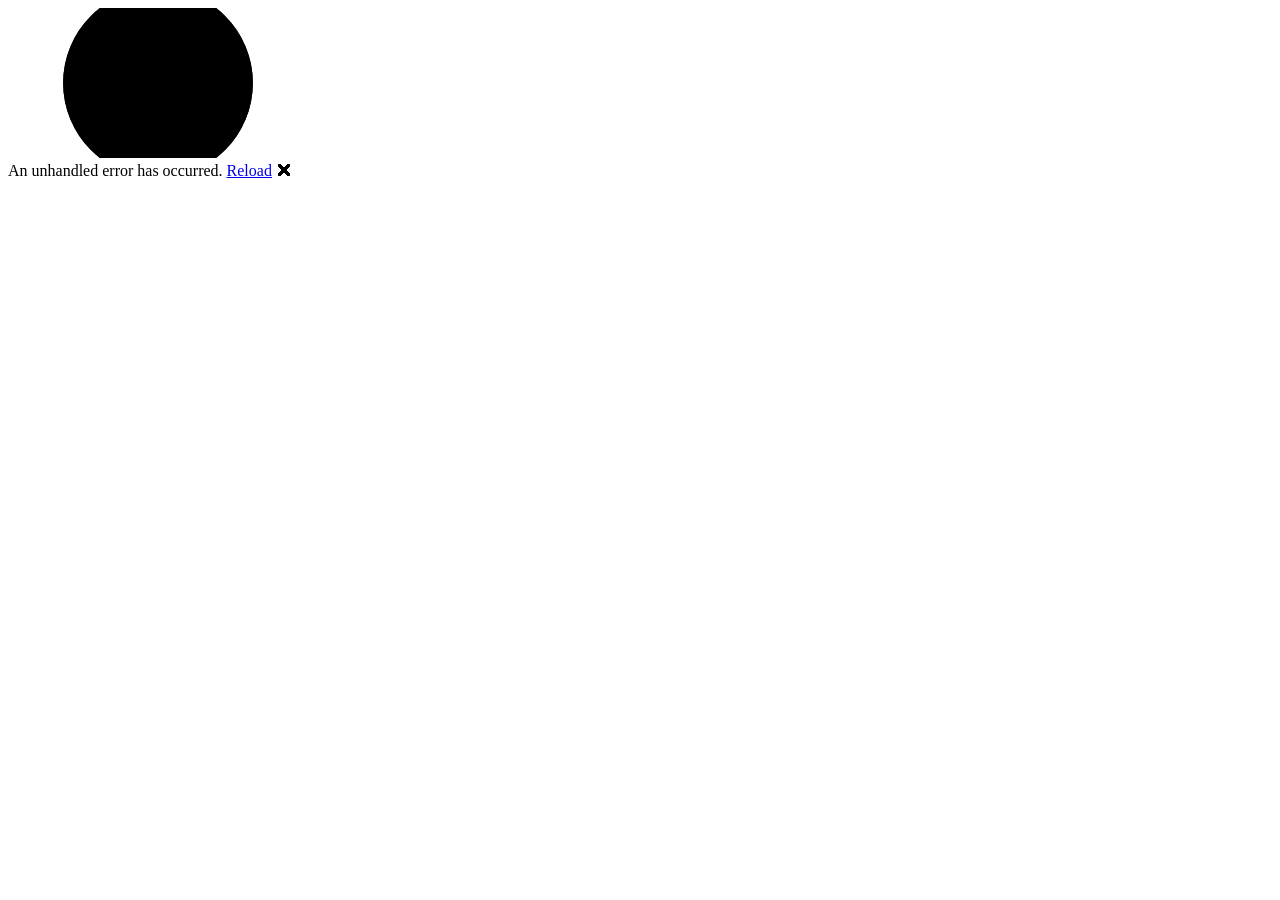
==== wwwroot/index.html @ 8471fb63 "removes extraneous pages" ====
<!DOCTYPE html>
<html lang="en">

<head>
    <meta charset="utf-8" />
    <meta name="viewport" content="width=device-width, initial-scale=1.0" />
    <title>chadmusick.com</title>
    <base href="/" />
    <link rel="preload" id="webassembly" />
    <link rel="stylesheet" href="lib/bootstrap/dist/css/bootstrap.min.css" />
    <link rel="stylesheet" href="css/app.css" />
    <link rel="icon" type="image/png" href="favicon.png" />
    <link href="desktop-homepage.styles.css" rel="stylesheet" />
    <script type="importmap"></script>
</head>

<body>
    <div id="app">
        <svg class="loading-progress">
            <circle r="40%" cx="50%" cy="50%" />
            <circle r="40%" cx="50%" cy="50%" />
        </svg>
        <div class="loading-progress-text"></div>
    </div>

    <div id="blazor-error-ui">
        An unhandled error has occurred.
        <a href="." class="reload">Reload</a>
        <span class="dismiss">🗙</span>
    </div>
    <script src="_framework/blazor.webassembly#[.{fingerprint}].js"></script>
</body>

</html>
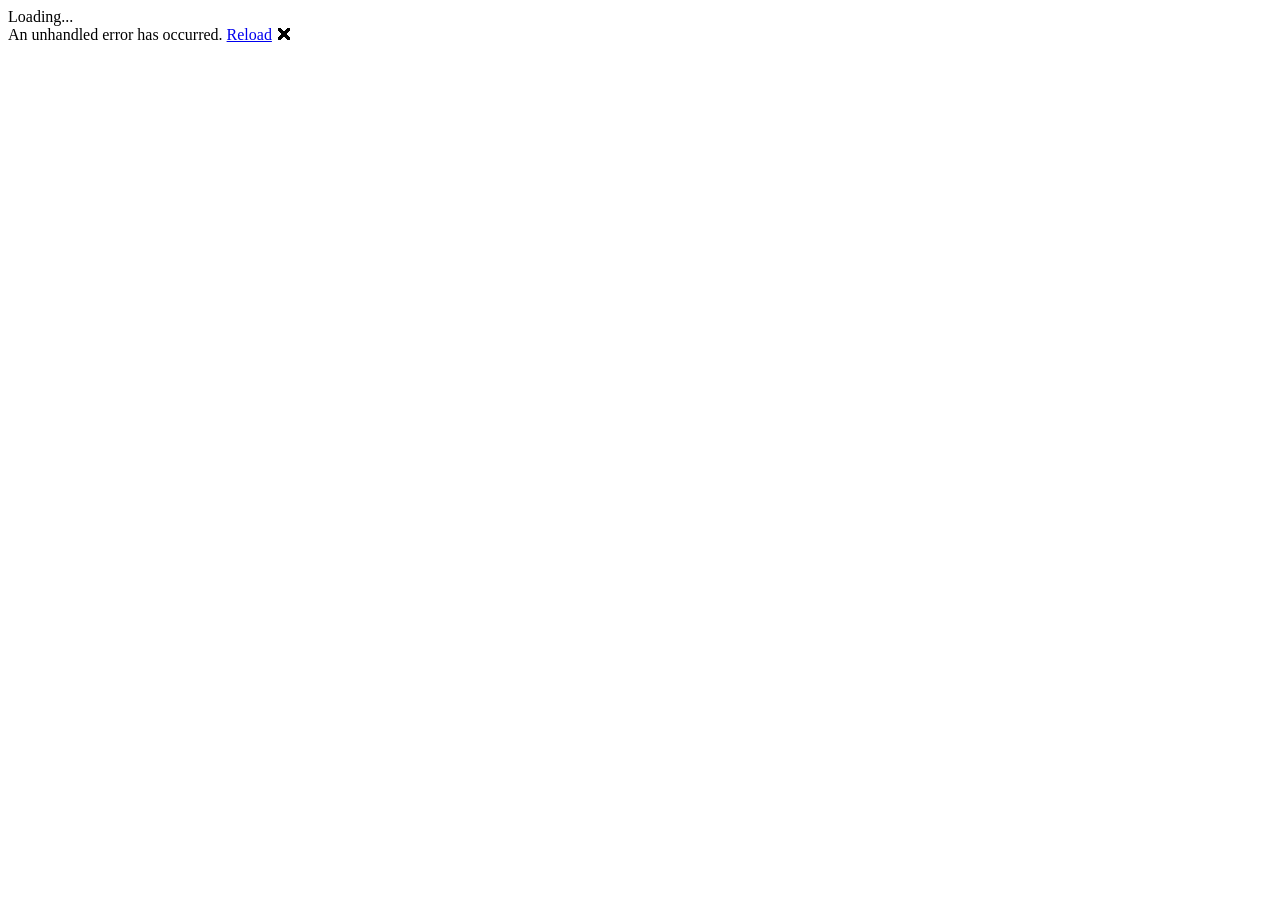
==== commit dcf1f59d: "replaces loading spinner with windows 3.1 style progress window" ====
--- a/wwwroot/index.html
+++ b/wwwroot/index.html
@@ -6,6 +6,8 @@
     <meta name="viewport" content="width=device-width, initial-scale=1.0" />
     <title>chadmusick.com</title>
     <base href="/" />
+    <link rel="preconnect" href="https://fonts.googleapis.com">
+    <link href="https://fonts.googleapis.com/css2?family=VT323&display=swap" rel="stylesheet">
     <link rel="preload" id="webassembly" />
     <link rel="stylesheet" href="lib/bootstrap/dist/css/bootstrap.min.css" />
     <link rel="stylesheet" href="css/app.css" />
@@ -16,11 +18,12 @@
 
 <body>
     <div id="app">
-        <svg class="loading-progress">
-            <circle r="40%" cx="50%" cy="50%" />
-            <circle r="40%" cx="50%" cy="50%" />
-        </svg>
-        <div class="loading-progress-text"></div>
+        <div class="boot-window" role="status" aria-live="polite">
+            <div class="boot-text">Loading...</div>
+            <div class="boot-blocks" aria-hidden="true">
+                <span class="boot-block"></span><span class="boot-block"></span><span class="boot-block"></span><span class="boot-block"></span><span class="boot-block"></span><span class="boot-block"></span><span class="boot-block"></span><span class="boot-block"></span><span class="boot-block"></span><span class="boot-block"></span><span class="boot-block"></span><span class="boot-block"></span>
+            </div>
+        </div>
     </div>
 
     <div id="blazor-error-ui">
@@ -28,6 +31,29 @@
         <a href="." class="reload">Reload</a>
         <span class="dismiss">🗙</span>
     </div>
+    <script>
+        (function () {
+            var blocks = document.querySelectorAll('.boot-block');
+            var timer = setInterval(update, 150);
+
+            function update() {
+                var host = document.getElementById('app');
+                if (!host || !host.querySelector('.boot-window')) {
+                    clearInterval(timer);
+                    return;
+                }
+                var raw = getComputedStyle(document.documentElement).getPropertyValue('--blazor-load-percentage');
+                var pct = parseFloat(raw);
+                if (isNaN(pct)) pct = 0;
+                var count = Math.round(blocks.length * pct / 100);
+                blocks.forEach(function (b, i) {
+                    b.classList.toggle('on', i < count);
+                });
+            }
+
+            update();
+        })();
+    </script>
     <script src="_framework/blazor.webassembly#[.{fingerprint}].js"></script>
 </body>
 
--- a/wwwroot/css/app.css
+++ b/wwwroot/css/app.css
@@ -0,0 +1,125 @@
+html, body {
+    font-family: 'Helvetica Neue', Helvetica, Arial, sans-serif;
+}
+
+h1:focus {
+    outline: none;
+}
+
+a, .btn-link {
+    color: #0071c1;
+}
+
+.btn-primary {
+    color: #fff;
+    background-color: #1b6ec2;
+    border-color: #1861ac;
+}
+
+.btn:focus, .btn:active:focus, .btn-link.nav-link:focus, .form-control:focus, .form-check-input:focus {
+  box-shadow: 0 0 0 0.1rem white, 0 0 0 0.25rem #258cfb;
+}
+
+.content {
+    padding-top: 1.1rem;
+}
+
+.valid.modified:not([type=checkbox]) {
+    outline: 1px solid #26b050;
+}
+
+.invalid {
+    outline: 1px solid red;
+}
+
+.validation-message {
+    color: red;
+}
+
+#blazor-error-ui {
+    color-scheme: light only;
+    background: lightyellow;
+    bottom: 0;
+    box-shadow: 0 -1px 2px rgba(0, 0, 0, 0.2);
+    box-sizing: border-box;
+    display: none;
+    left: 0;
+    padding: 0.6rem 1.25rem 0.7rem 1.25rem;
+    position: fixed;
+    width: 100%;
+    z-index: 1000;
+}
+
+    #blazor-error-ui .dismiss {
+        cursor: pointer;
+        position: absolute;
+        right: 0.75rem;
+        top: 0.5rem;
+    }
+
+.blazor-error-boundary {
+    background: url([data-uri]) no-repeat 1rem/1.8rem, #b32121;
+    padding: 1rem 1rem 1rem 3.7rem;
+    color: white;
+}
+
+    .blazor-error-boundary::after {
+        content: "An error has occurred."
+    }
+
+.boot-window {
+    position: fixed;
+    top: 45%;
+    left: 50%;
+    transform: translate(-50%, -50%);
+    width: min(360px, 90vw);
+    padding: 16px 16px 14px;
+    background: #c0c0c0;
+    border: 2px solid #000;
+    box-shadow: inset 1px 1px 0 #ffffff, inset -1px -1px 0 #808080, 6px 6px 0 rgba(0, 0, 0, 0.55);
+    font-family: 'VT323', 'Courier New', monospace;
+    text-align: center;
+}
+
+.boot-text {
+    font-size: 26px;
+    line-height: 1;
+    color: #000;
+    letter-spacing: 1px;
+    margin-bottom: 12px;
+}
+
+.boot-blocks {
+    display: flex;
+    justify-content: center;
+    gap: 3px;
+    padding: 4px;
+    background: #fff;
+    border: 1px solid #000;
+    box-shadow: inset 1px 1px 0 #808080, inset -1px -1px 0 #ffffff;
+}
+
+.boot-block {
+    flex: 0 1 22px;
+    width: 22px;
+    height: 14px;
+    background: #ffffff;
+}
+
+.boot-block.on {
+    background: #000080;
+    box-shadow: inset 1px 1px 0 #0080ff, inset -1px -1px 0 #000000;
+}
+
+code {
+    color: #c02d76;
+}
+
+.form-floating > .form-control-plaintext::placeholder, .form-floating > .form-control::placeholder {
+    color: var(--bs-secondary-color);
+    text-align: end;
+}
+
+.form-floating > .form-control-plaintext:focus::placeholder, .form-floating > .form-control:focus::placeholder {
+    text-align: start;
+}
